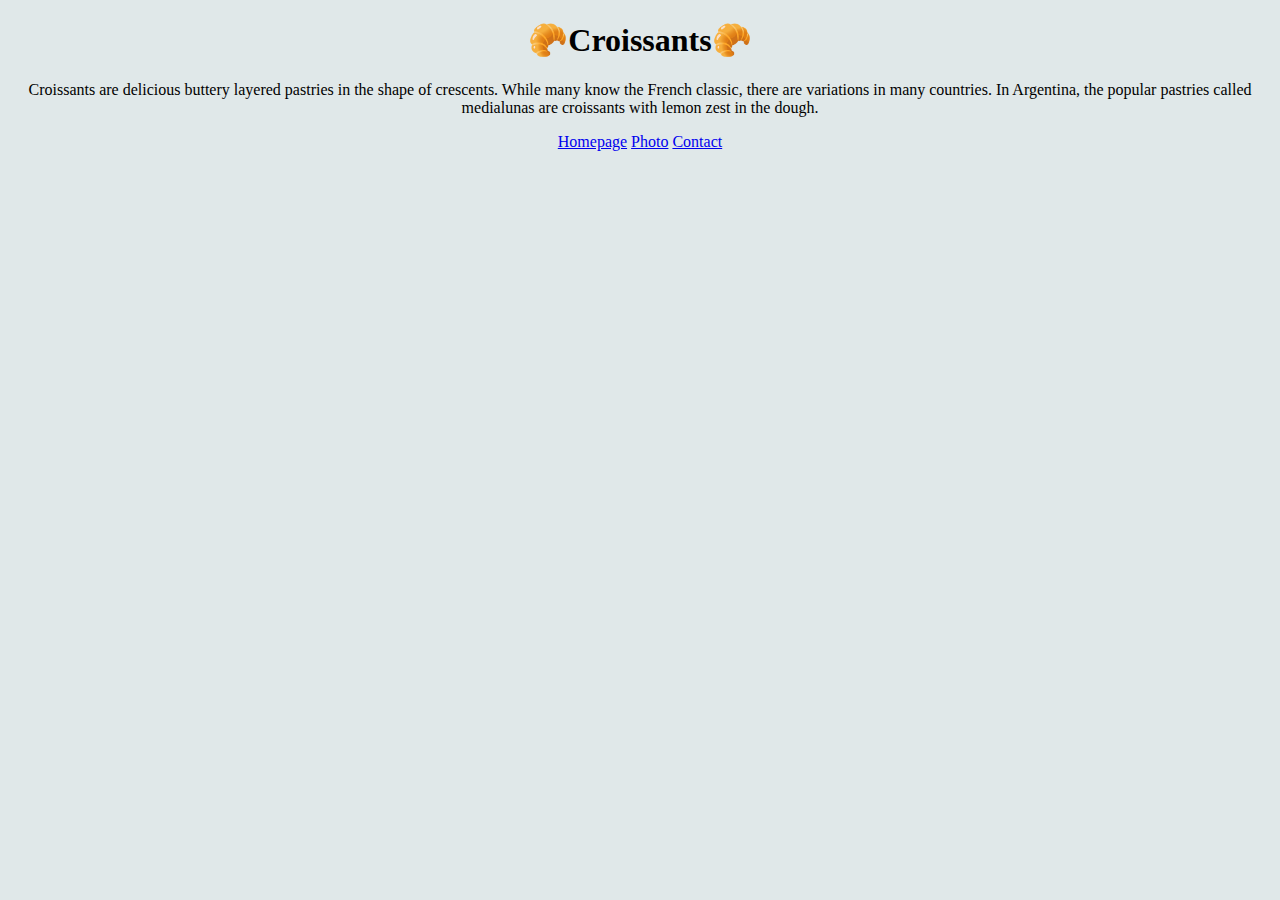
==== index.html @ 4e531500 "Created basic multi-site framework" ====
<!DOCTYPE html>
<html lang="en">
  <head>
    <meta charset="UTF-8" />
    <meta name="viewport" content="width=device-width, initial-scale=1.0" />
    <link rel="stylesheet" href="styles/styles.css" />
    <title>Homepage</title>
  </head>
  <body>
    <h1>🥐Croissants🥐</h1>
    <p>
      Croissants are delicious buttery layered pastries in the shape of
      crescents. While many know the French classic, there are variations in
      many countries. In Argentina, the popular pastries called medialunas are
      croissants with lemon zest in the dough.
    </p>
    <footer>
      <a href="/">Homepage</a>
      <a href="/photo.html">Photo</a>
      <a href="/contact.html">Contact</a>
    </footer>
  </body>
</html>
---- styles/styles.css ----
h1,
p,
footer {
  text-align: center;
}

body {
  background: rgb(224, 232, 233);
}
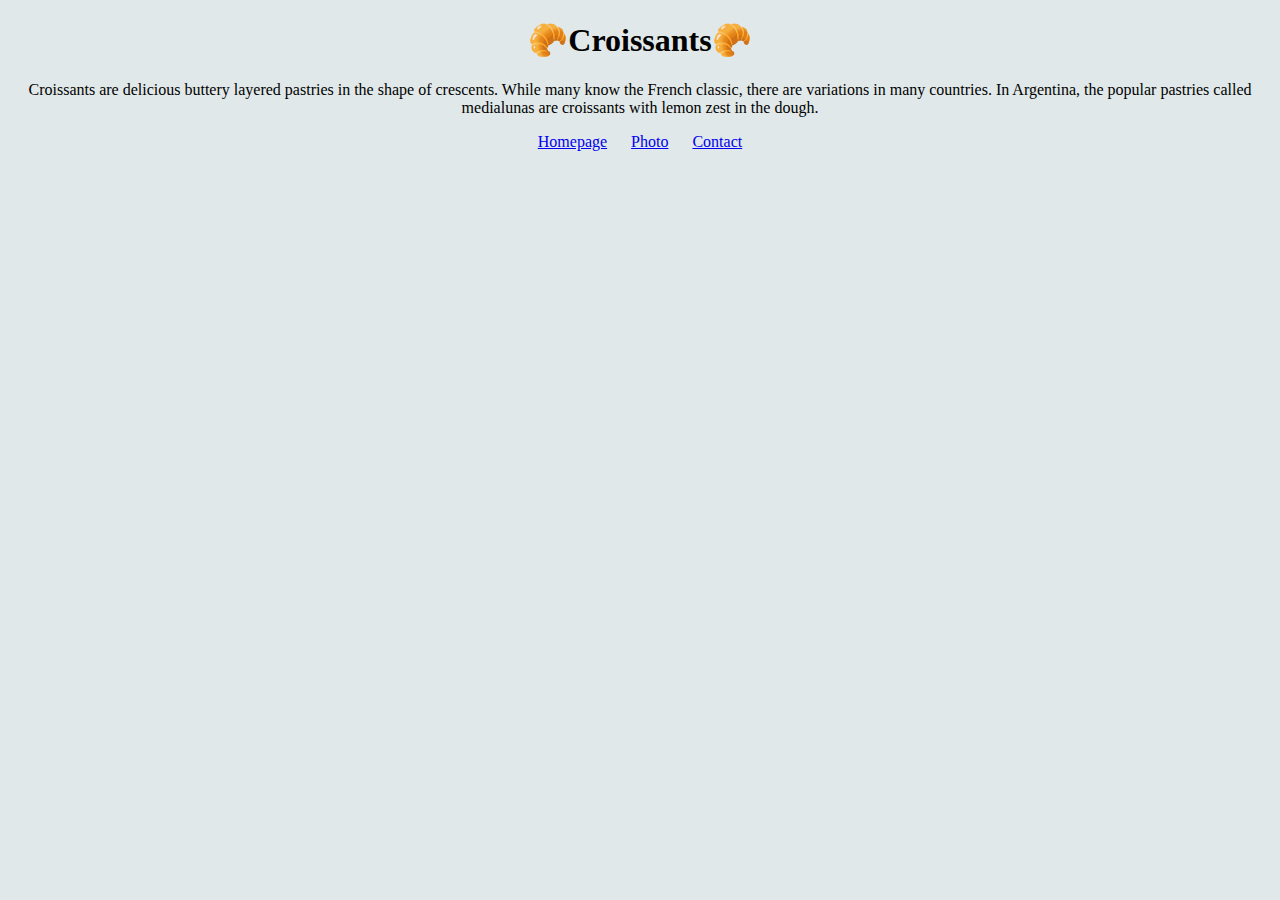
==== commit 7b32af14: "updated SEO" ====
--- a/index.html
+++ b/index.html
@@ -4,7 +4,11 @@
     <meta charset="UTF-8" />
     <meta name="viewport" content="width=device-width, initial-scale=1.0" />
     <link rel="stylesheet" href="styles/styles.css" />
-    <title>Homepage</title>
+    <meta
+      name="description"
+      content="This page gives information about croissants, including a photo, and provides contact information."
+    />
+    <title>Croissant Landing Page</title>
   </head>
   <body>
     <h1>🥐Croissants🥐</h1>
--- a/styles/styles.css
+++ b/styles/styles.css
@@ -4,6 +4,17 @@
   text-align: center;
 }
 
+footer a {
+  text-align: center;
+  margin: 0 10px;
+}
+
 body {
   background: rgb(224, 232, 233);
 }
+
+img {
+  max-width: 100%;
+  height: auto;
+  border-radius: 5px;
+}
